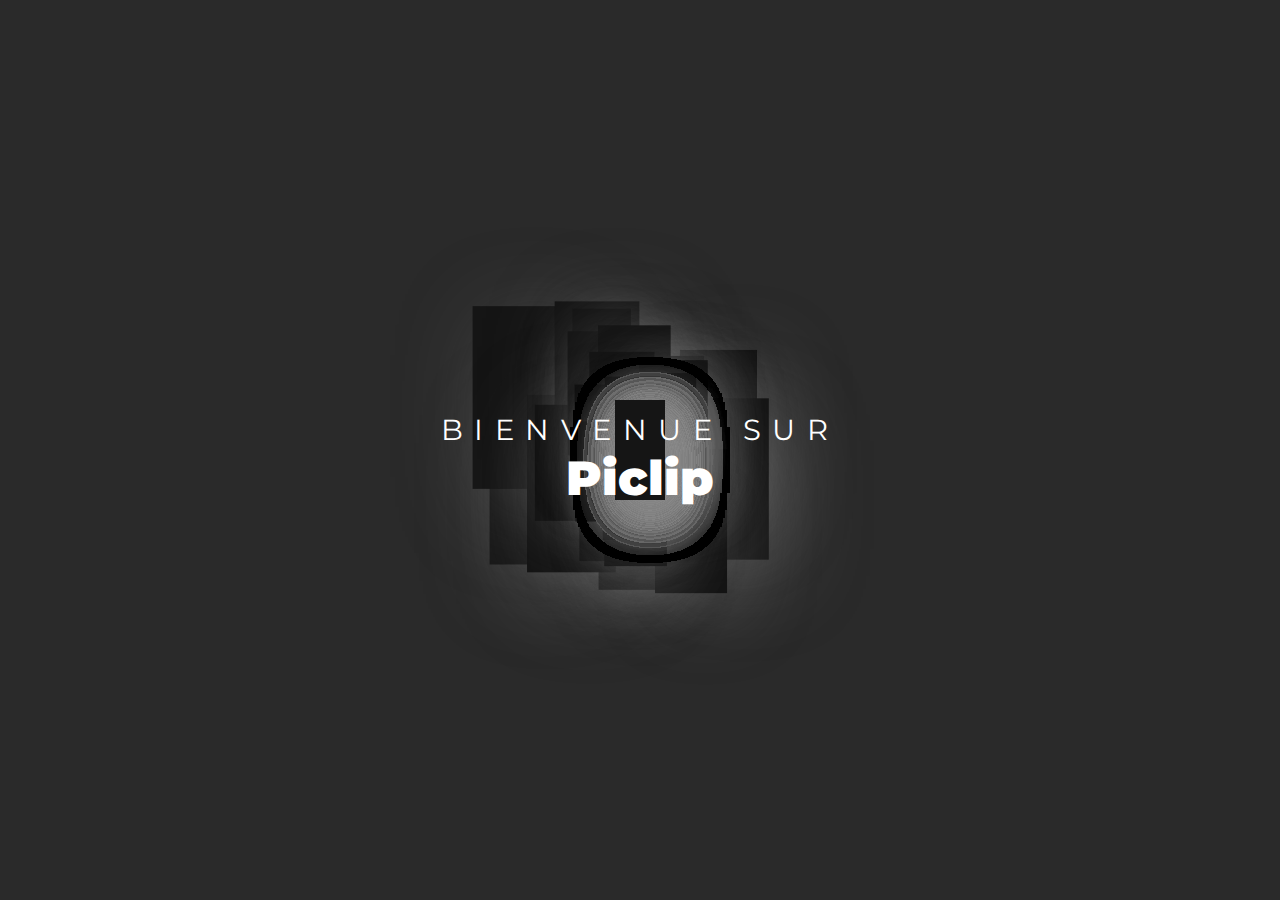
==== bienvenue/index.html @ 357c43bf "maj bdd pour serveur" ====
<!DOCTYPE html>
<html lang="en">
	<head>
		<meta charset="UTF-8" />
		<meta http-equiv="X-UA-Compatible" content="IE=edge" />
		<meta name="viewport" content="width=device-width, initial-scale=1.0" />
		<link rel="stylesheet" href="bienvenue.css" />
		<title>Bienvenue</title>
	</head>
	<body>
		<div class="container">
			<h2>
				<a href="../home/home.php">
					<span>Bienvenue sur</span><br />Piclip
				</a>
			</h2>
		</div>

		<script src="anime.min.js"></script>
		<script>
			const container = document.querySelector(".container");
			for (var i = 0; i <= 100; i++) {
				const blocks = document.createElement("div");
				blocks.classList.add("block");
				container.appendChild(blocks);
			}

			function animateBlocks() {
				anime({
					targets: ".block",
					translateX: function () {
						return anime.random(-700, 700);
					},
					translateY: function () {
						return anime.random(-500, 500);
					},
					scale: function () {
						return anime.random(1, 5);
					},

					easing: "linear",
					duration: 3000,
					delay: anime.stagger(20),
					complete: animateBlocks,
				});
			}
			animateBlocks();
		</script>
	</body>
</html>
---- bienvenue/bienvenue.css ----
@import url("https://fonts.googleapis.com/css2?family=Montserrat:wght@200&display=swap");

* {
	margin: 0;
	padding: 0;
	box-sizing: border-box;
	font-family: "Montserrat", sans-serif;
}

body {
	position: relative;
	overflow: hidden;
	display: flex;
	justify-content: center;
	align-items: center;
	min-height: 100vh;
	background-color: #2a2a2a;
}

.container {
	position: absolute;
	width: 100%;
	height: 100%;
	display: flex;
	justify-content: center;
	align-items: center;
}

h2 {
	color: #fff;
	text-align: center;
	font-size: 3em;
	line-height: 1em;
	z-index: 1000;
	font-weight: 900;
}

h2 span {
	font-size: 0.6em;
	letter-spacing: 0.4em;
	font-weight: 400;
	text-transform: uppercase;
}

.block {
	position: absolute;
	width: 50px;
	height: 100px;
	background-color: #151515;
	box-shadow: 10px 10px 50px rgba(139, 139, 139, 0.349);
}

a {
	text-decoration: none;
	color: #fff;
}
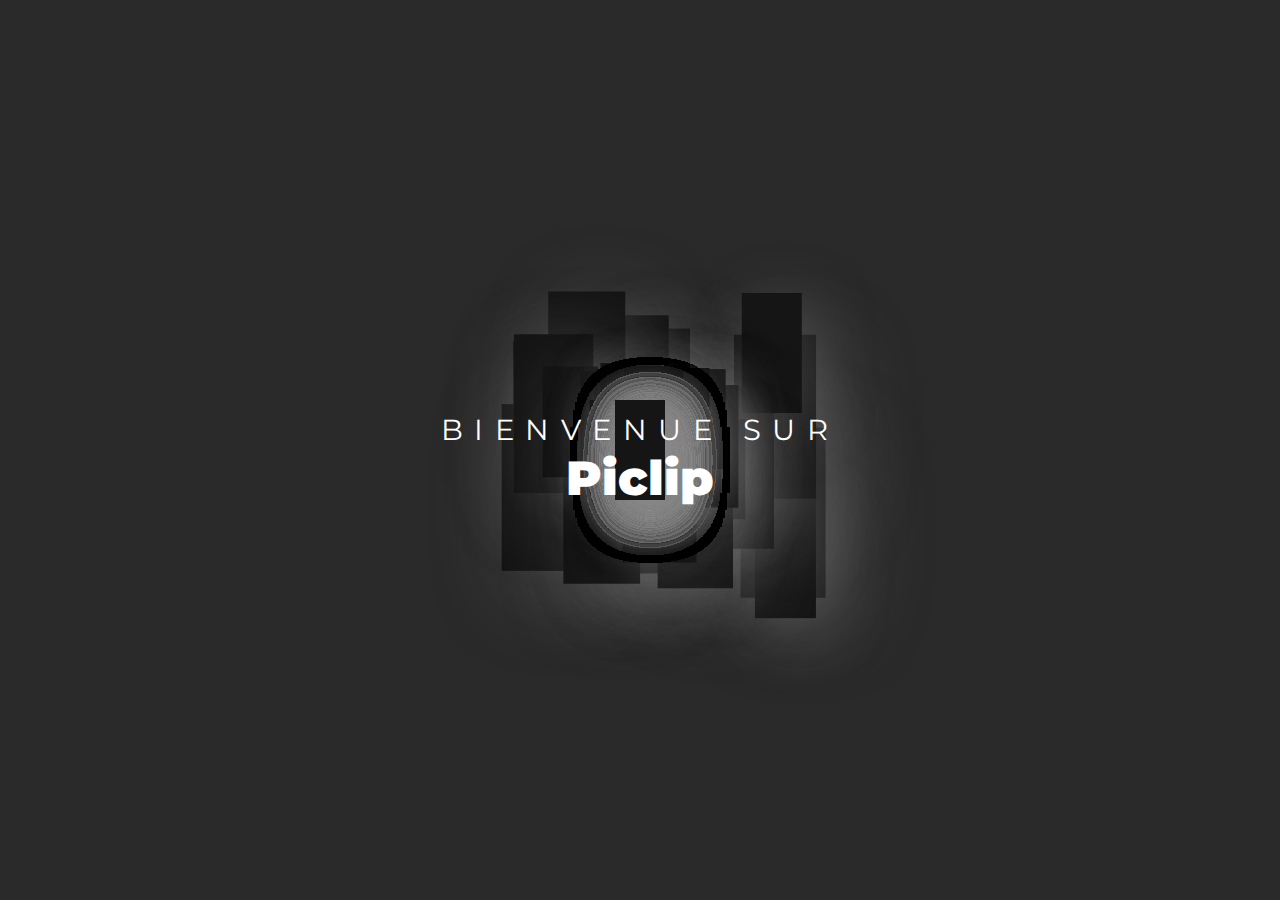
==== commit 0ecdaf2e: "Derniere version Vendredi 26 16h48" ====
--- a/bienvenue/index.html
+++ b/bienvenue/index.html
@@ -5,6 +5,7 @@
 		<meta http-equiv="X-UA-Compatible" content="IE=edge" />
 		<meta name="viewport" content="width=device-width, initial-scale=1.0" />
 		<link rel="stylesheet" href="bienvenue.css" />
+		<link rel="icon" href="../img/Plan de travail 16.png"/>
 		<title>Bienvenue</title>
 	</head>
 	<body>
